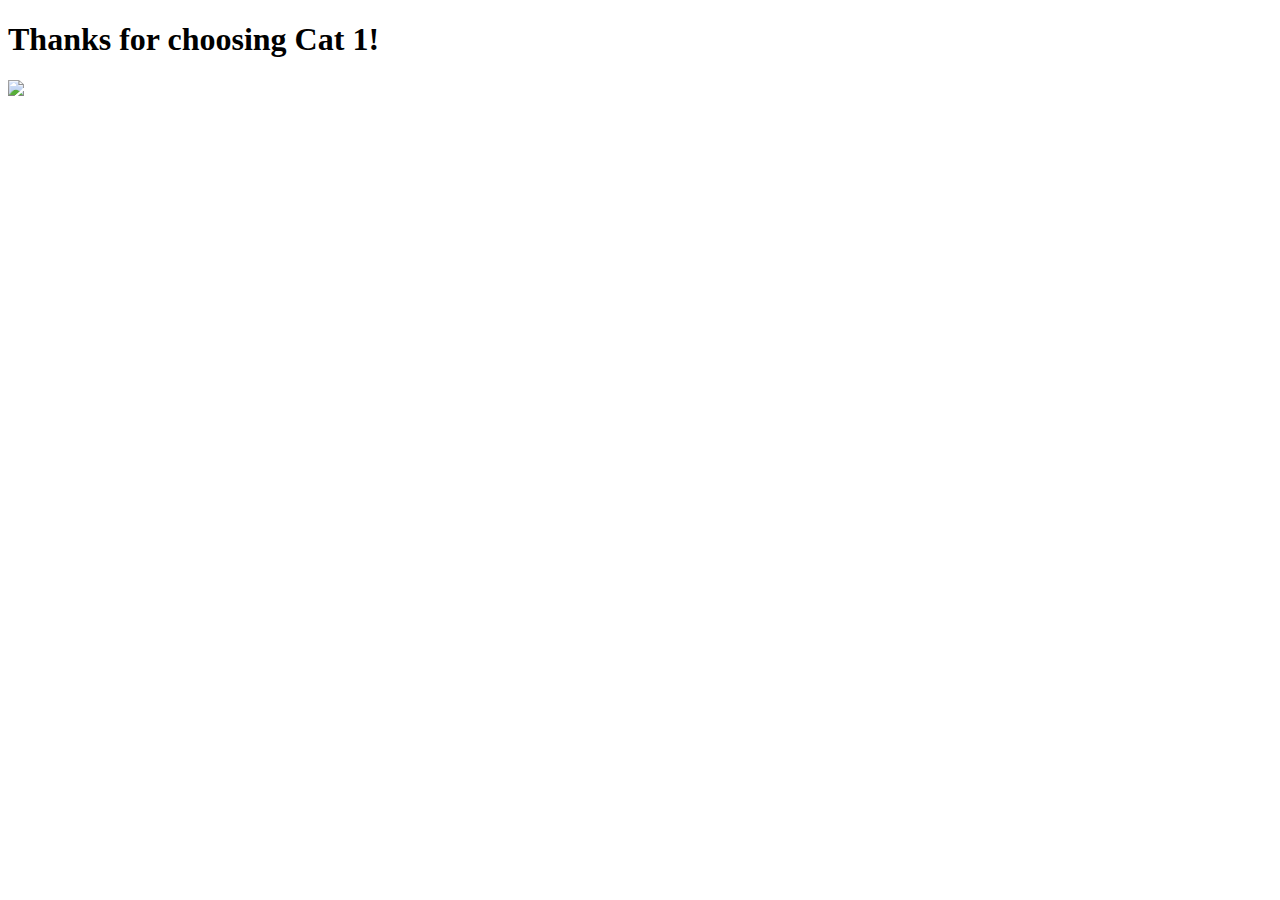
==== cat1.html @ bb456cdd "cats" ====
<!doctype html>
<html>
	<head>
		<title>Mark</title>
	</head>
	<body>
		<h1>
			Thanks for choosing <strong>Cat 1!</strong>
		</h1>
		<img src="http://www.pageresource.com/wallpapers/wallpaper/keywords-cute-cats-cat-animal-animals_120005.jpg">

	</body>
</html>
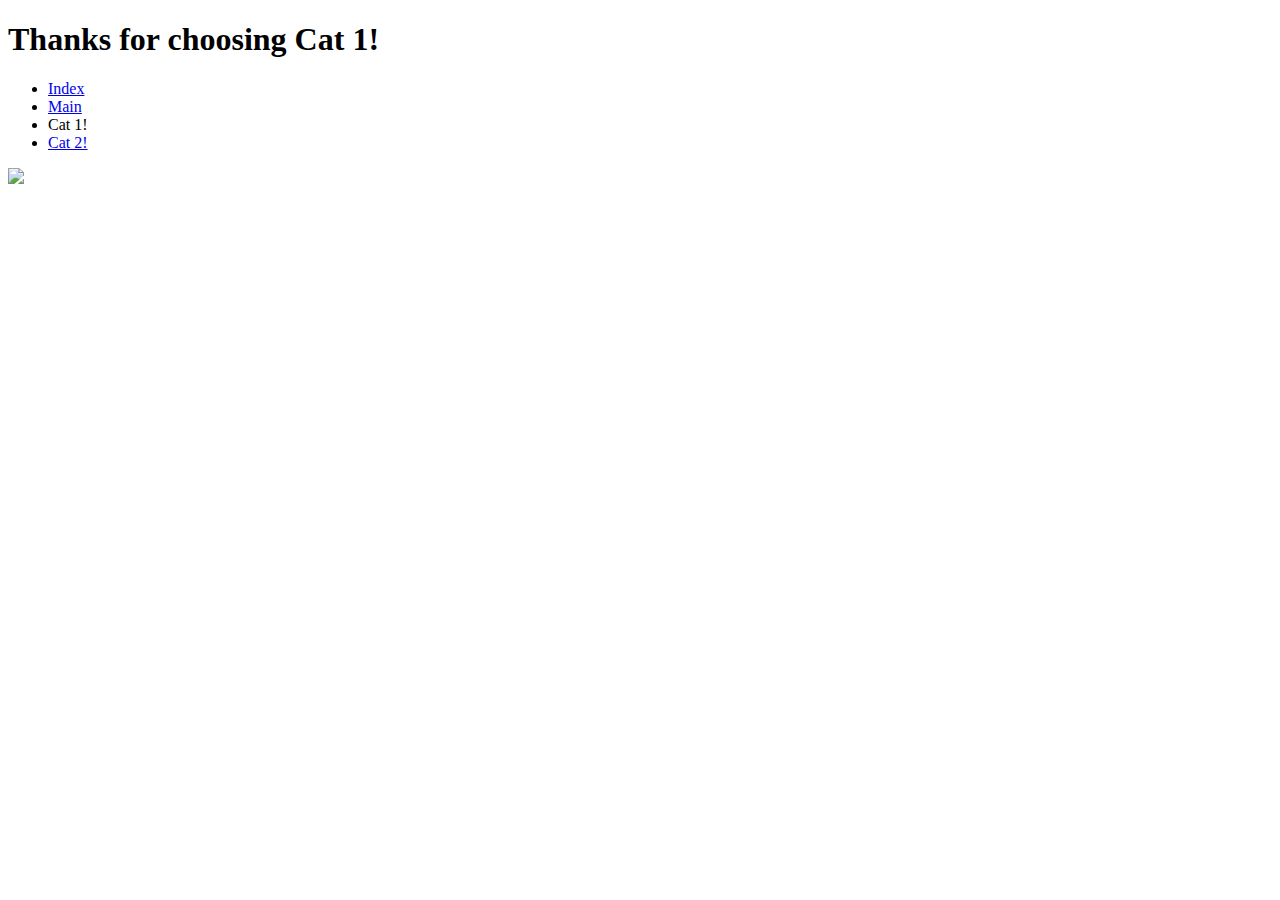
==== commit a6a54ea7: "organized cats" ====
--- a/cat1.html
+++ b/cat1.html
@@ -4,10 +4,15 @@
 		<title>Mark</title>
 	</head>
 	<body>
-		<h1>
-			Thanks for choosing <strong>Cat 1!</strong>
-		</h1>
+		<h1>Thanks for choosing Cat 1!</h1>
+		<ul>
+			<li><a href="index.html">Index</a></li>
+			<li><a href="main.html">Main</a></li>
+			<li>Cat 1!</li>
+			<li><a href="cat2.html">Cat 2!</a></li>
+		</ul>
 		<img src="http://www.pageresource.com/wallpapers/wallpaper/keywords-cute-cats-cat-animal-animals_120005.jpg">
+	</body>
+</html>
 
-	</body>
-</html>+
